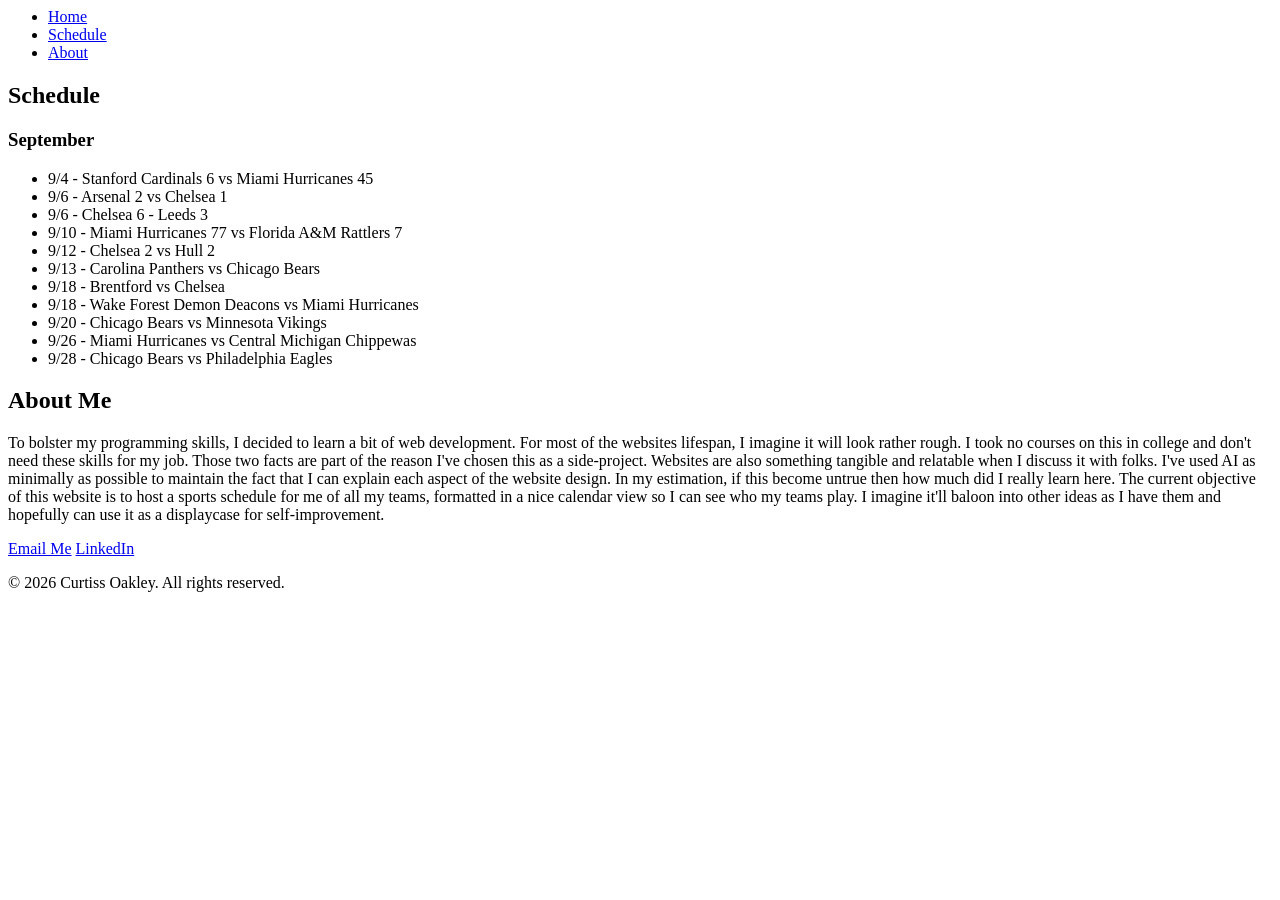
==== index.html @ 32f9baf7 "Refresh file structure to have page display properly" ====
<html lang="en">
  <!-- Want to create a calendar for my sports teams 
        - Maybe make a website that downloads your teams into a calendar file?-->
  <!-- https://fixturedownload.com/feed/json/nfl-2026 
       The above URL has a JSON of the live NFL season, might be good to leverage here
       Maybe also could use ESPN score API -->
  <head>
    <meta charset="utf-8" />
    <meta
      name="description"
      content="This website exist for me to mess around with web designs"
    />
    <meta name="viewport" content="width=devive=width, initial-scale=1.0" />
    
    <title>Curtiss Oakley</title>
    <nav>
      <ul>
        <li><a href="./index.html">Home</a></li>
        <li><a href="#schedule">Schedule</a></li>
        <li><a href="#about">About</a></li>
      </ul>
    </nav>
  </head>
  <body>
    <section id="schedule">
      <h2>Schedule</h2>
      <h3>September</h3>
      <ul>
        <li>9/4 - Stanford Cardinals 6 vs Miami Hurricanes 45</li>
        <li>9/6 - Arsenal 2 vs Chelsea 1</li>
        <li>9/6 - Chelsea 6 - Leeds 3</li>
        <li>9/10 -  Miami Hurricanes 77 vs Florida A&M Rattlers 7</li>
        <li>9/12 - Chelsea 2 vs Hull 2</li>
        <li>9/13 - Carolina Panthers vs Chicago Bears</li>
        <li>9/18 - Brentford vs Chelsea</li>
        <li>9/18 - Wake Forest Demon Deacons vs Miami Hurricanes</li>
        <li>9/20 - Chicago Bears vs Minnesota Vikings</li>
        <li>9/26 - Miami Hurricanes vs Central Michigan Chippewas</li>
        <li>9/28 - Chicago Bears vs Philadelphia Eagles</li>
      </ul>
    </section>
    <section id="about">
      <h2>About Me</h2>
      <p>
        To bolster my programming skills, I decided to learn a bit of web development. For most of the websites lifespan, I imagine it will look rather rough. I took no courses on this in college and don't need these skills for my job. Those two facts are part of the reason I've chosen this as a side-project. Websites are also something tangible and relatable when I discuss it with folks. I've used AI as minimally as possible to maintain the fact that I can explain each aspect of the website design. In my estimation, if this become untrue then how much did I really learn here. The current objective of this website is to host a sports schedule for me of all my teams, formatted in a nice calendar view so I can see who my teams play. I imagine it'll baloon into other ideas as I have them and hopefully can use it as a displaycase for self-improvement. 
      </p>
  </body>
  <footer>
    <a href="mailto:curtissoakley2301@gmail.com">Email Me</a>
    <a href="https://www.linkedin.com/in/curtiss-oakley-987b05199">LinkedIn</a>
    <p>&copy; 2026 Curtiss Oakley. All rights reserved.</p>
  </footer>
</html>
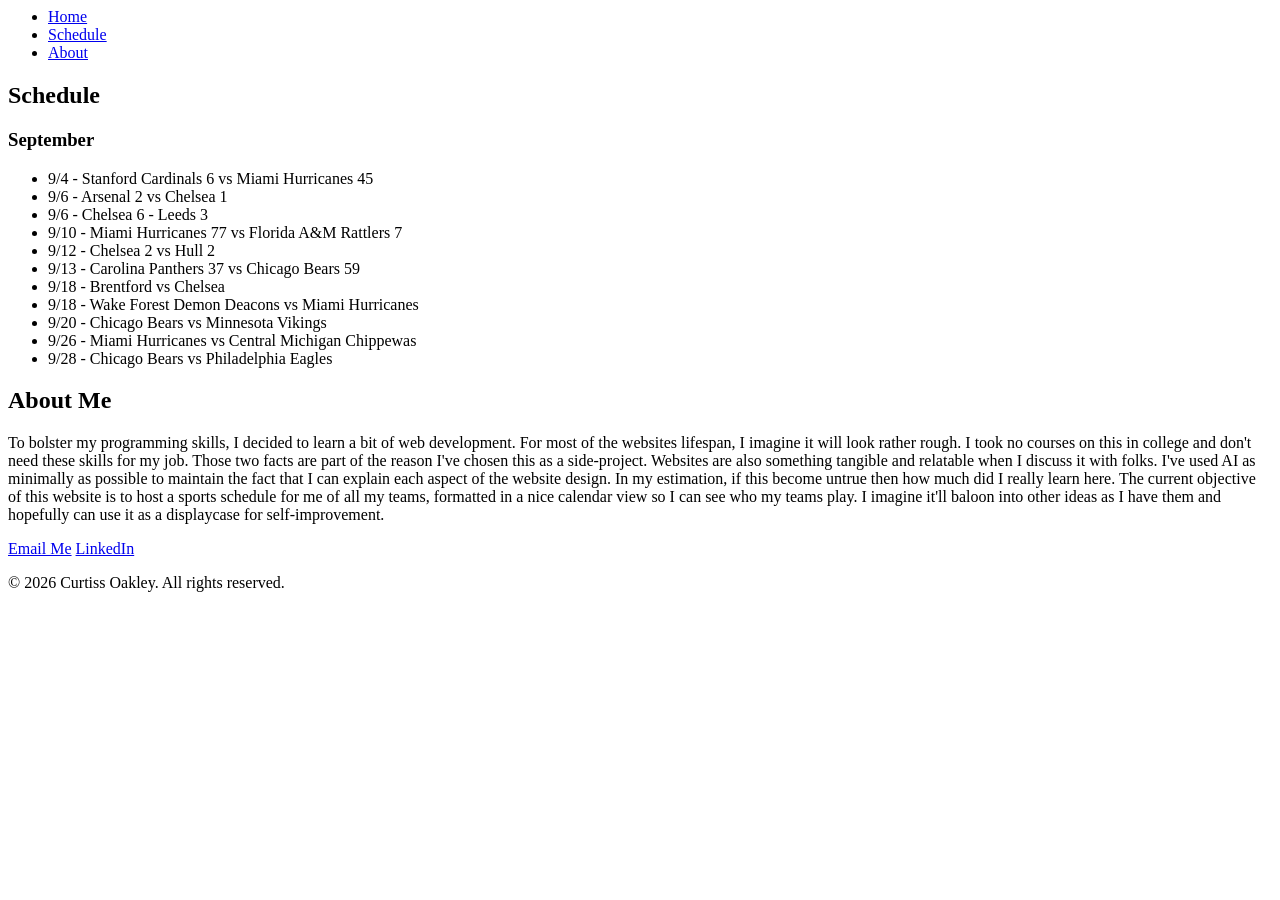
==== commit 353b1976: "Add CSS file and reference to it" ====
--- a/index.html
+++ b/index.html
@@ -6,6 +6,7 @@
        Maybe also could use ESPN score API -->
   <head>
     <meta charset="utf-8" />
+    <link rel="stylesheet" href=".\css\stylesheet.css" />
     <meta
       name="description"
       content="This website exist for me to mess around with web designs"
@@ -31,7 +32,7 @@
         <li>9/6 - Chelsea 6 - Leeds 3</li>
         <li>9/10 -  Miami Hurricanes 77 vs Florida A&M Rattlers 7</li>
         <li>9/12 - Chelsea 2 vs Hull 2</li>
-        <li>9/13 - Carolina Panthers vs Chicago Bears</li>
+        <li>9/13 - Carolina Panthers 37 vs Chicago Bears 59</li>
         <li>9/18 - Brentford vs Chelsea</li>
         <li>9/18 - Wake Forest Demon Deacons vs Miami Hurricanes</li>
         <li>9/20 - Chicago Bears vs Minnesota Vikings</li>
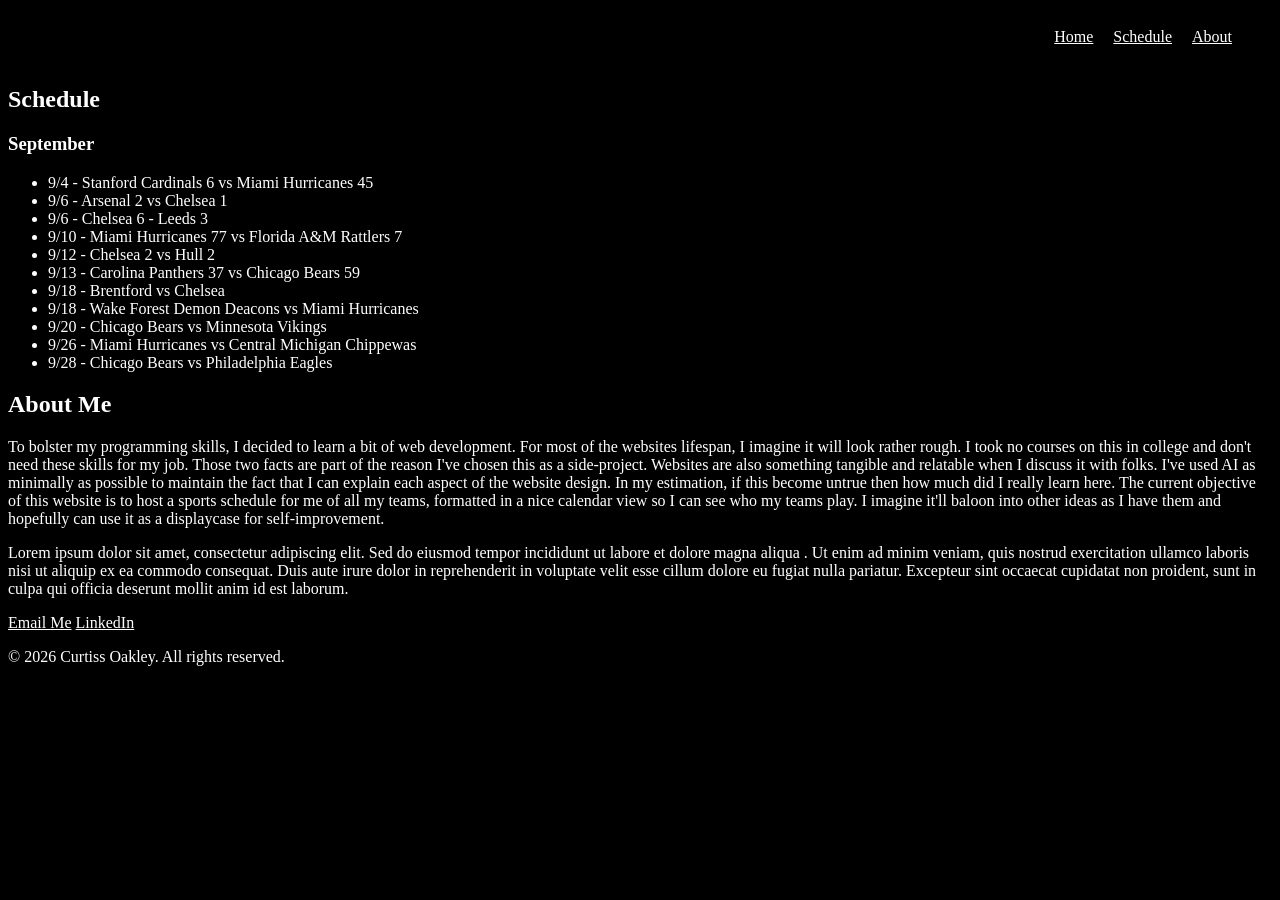
==== commit e2bb25a4: "Add CSS styling to nav bar" ====
--- a/index.html
+++ b/index.html
@@ -1,3 +1,4 @@
+<!DOCTYPE html>
 <html lang="en">
   <!-- Want to create a calendar for my sports teams 
         - Maybe make a website that downloads your teams into a calendar file?-->
@@ -5,24 +6,23 @@
        The above URL has a JSON of the live NFL season, might be good to leverage here
        Maybe also could use ESPN score API -->
   <head>
-    <meta charset="utf-8" />
-    <link rel="stylesheet" href=".\css\stylesheet.css" />
+    <meta charset="utf-8" >
+    <link rel="stylesheet" href=".\css\stylesheet.css">
     <meta
       name="description"
-      content="This website exist for me to mess around with web designs"
-    />
-    <meta name="viewport" content="width=devive=width, initial-scale=1.0" />
+      content="This website exist for me to mess around with web designs">
+    <meta name="viewport" content="width=devive=width, initial-scale=1.0">
     
     <title>Curtiss Oakley</title>
-    <nav>
-      <ul>
-        <li><a href="./index.html">Home</a></li>
-        <li><a href="#schedule">Schedule</a></li>
-        <li><a href="#about">About</a></li>
+  </head>
+  <body>
+    <nav id="nav">
+      <ul id="nav-list">
+        <li id="nav-item"><a href="./index.html">Home</a></li>
+        <li id="nav-item"><a href="#schedule">Schedule</a></li>
+        <li id="nav-item"><a href="#about">About</a></li>
       </ul>
     </nav>
-  </head>
-  <body>
     <section id="schedule">
       <h2>Schedule</h2>
       <h3>September</h3>
@@ -45,6 +45,9 @@
       <p>
         To bolster my programming skills, I decided to learn a bit of web development. For most of the websites lifespan, I imagine it will look rather rough. I took no courses on this in college and don't need these skills for my job. Those two facts are part of the reason I've chosen this as a side-project. Websites are also something tangible and relatable when I discuss it with folks. I've used AI as minimally as possible to maintain the fact that I can explain each aspect of the website design. In my estimation, if this become untrue then how much did I really learn here. The current objective of this website is to host a sports schedule for me of all my teams, formatted in a nice calendar view so I can see who my teams play. I imagine it'll baloon into other ideas as I have them and hopefully can use it as a displaycase for self-improvement. 
       </p>
+      <p>Lorem ipsum dolor sit amet, consectetur adipiscing elit. Sed do eiusmod tempor incididunt ut labore et dolore magna aliqua
+. Ut enim ad minim veniam, quis nostrud exercitation ullamco laboris nisi ut aliquip ex ea commodo consequat. Duis aute irure dolor in reprehenderit in voluptate velit esse cillum dolore eu fugiat nulla pariatur. Excepteur sint occaecat cupidatat non proident, sunt in culpa qui officia deserunt mollit anim id est laborum.</p>
+    </section>
   </body>
   <footer>
     <a href="mailto:curtissoakley2301@gmail.com">Email Me</a>
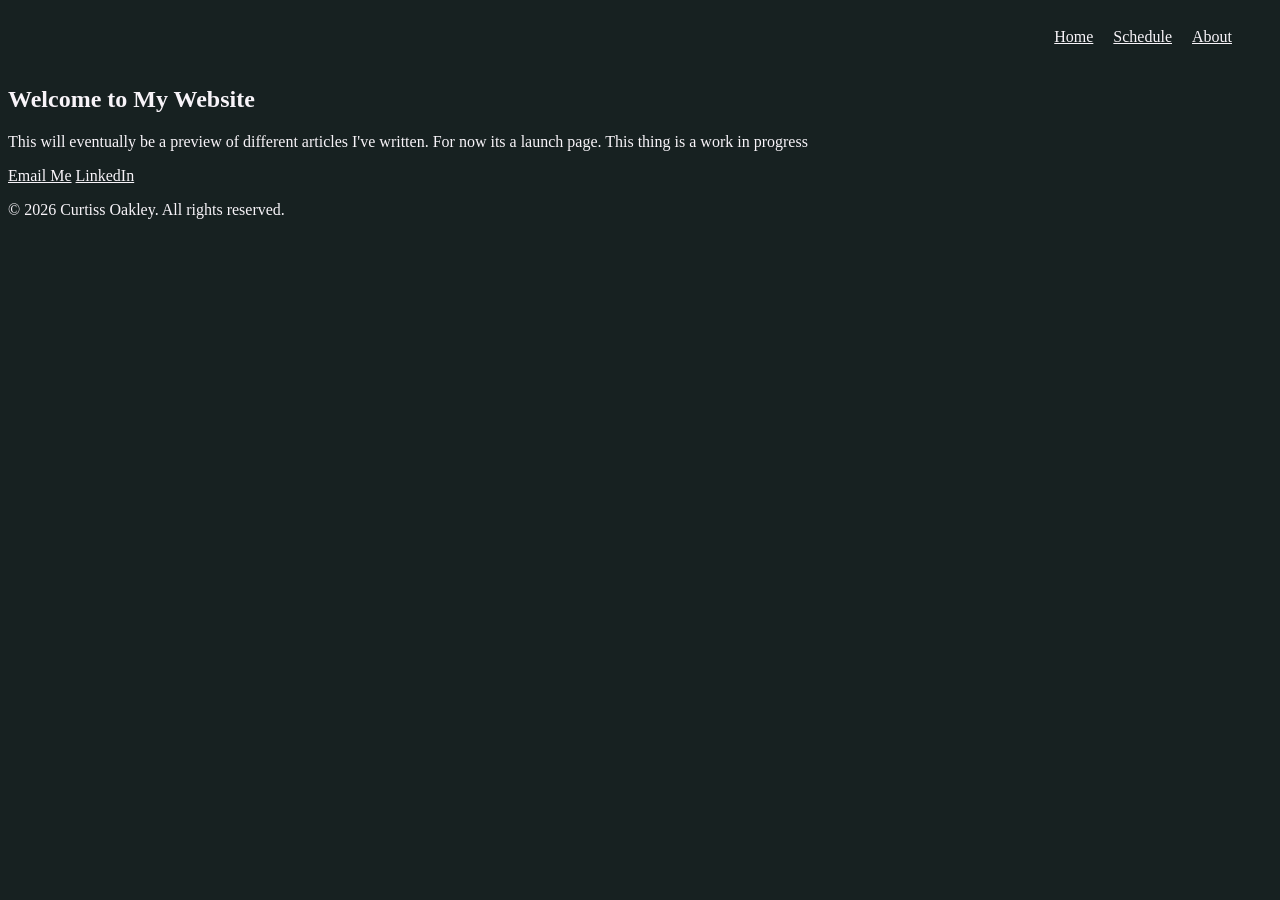
==== commit a3da705e: "Restructure + Add Color Palette" ====
--- a/index.html
+++ b/index.html
@@ -19,37 +19,17 @@
     <nav id="nav">
       <ul id="nav-list">
         <li id="nav-item"><a href="./index.html">Home</a></li>
-        <li id="nav-item"><a href="#schedule">Schedule</a></li>
-        <li id="nav-item"><a href="#about">About</a></li>
+        <li id="nav-item"><a href="./schedule/index.html">Schedule</a></li>
+        <li id="nav-item"><a href="./about/index.html">About</a></li>
       </ul>
     </nav>
-    <section id="schedule">
-      <h2>Schedule</h2>
-      <h3>September</h3>
-      <ul>
-        <li>9/4 - Stanford Cardinals 6 vs Miami Hurricanes 45</li>
-        <li>9/6 - Arsenal 2 vs Chelsea 1</li>
-        <li>9/6 - Chelsea 6 - Leeds 3</li>
-        <li>9/10 -  Miami Hurricanes 77 vs Florida A&M Rattlers 7</li>
-        <li>9/12 - Chelsea 2 vs Hull 2</li>
-        <li>9/13 - Carolina Panthers 37 vs Chicago Bears 59</li>
-        <li>9/18 - Brentford vs Chelsea</li>
-        <li>9/18 - Wake Forest Demon Deacons vs Miami Hurricanes</li>
-        <li>9/20 - Chicago Bears vs Minnesota Vikings</li>
-        <li>9/26 - Miami Hurricanes vs Central Michigan Chippewas</li>
-        <li>9/28 - Chicago Bears vs Philadelphia Eagles</li>
-      </ul>
-    </section>
-    <section id="about">
-      <h2>About Me</h2>
-      <p>
-        To bolster my programming skills, I decided to learn a bit of web development. For most of the websites lifespan, I imagine it will look rather rough. I took no courses on this in college and don't need these skills for my job. Those two facts are part of the reason I've chosen this as a side-project. Websites are also something tangible and relatable when I discuss it with folks. I've used AI as minimally as possible to maintain the fact that I can explain each aspect of the website design. In my estimation, if this become untrue then how much did I really learn here. The current objective of this website is to host a sports schedule for me of all my teams, formatted in a nice calendar view so I can see who my teams play. I imagine it'll baloon into other ideas as I have them and hopefully can use it as a displaycase for self-improvement. 
-      </p>
-      <p>Lorem ipsum dolor sit amet, consectetur adipiscing elit. Sed do eiusmod tempor incididunt ut labore et dolore magna aliqua
-. Ut enim ad minim veniam, quis nostrud exercitation ullamco laboris nisi ut aliquip ex ea commodo consequat. Duis aute irure dolor in reprehenderit in voluptate velit esse cillum dolore eu fugiat nulla pariatur. Excepteur sint occaecat cupidatat non proident, sunt in culpa qui officia deserunt mollit anim id est laborum.</p>
-    </section>
+  <section id="home">
+    <h2>Welcome to My Website</h2>
+    <p>This will eventually be a preview of different articles I've written. For now its a launch page. This thing is a work in progress</p>
+  </section>
+    
   </body>
-  <footer>
+  <footer id="contact">
     <a href="mailto:curtissoakley2301@gmail.com">Email Me</a>
     <a href="https://www.linkedin.com/in/curtiss-oakley-987b05199">LinkedIn</a>
     <p>&copy; 2026 Curtiss Oakley. All rights reserved.</p>
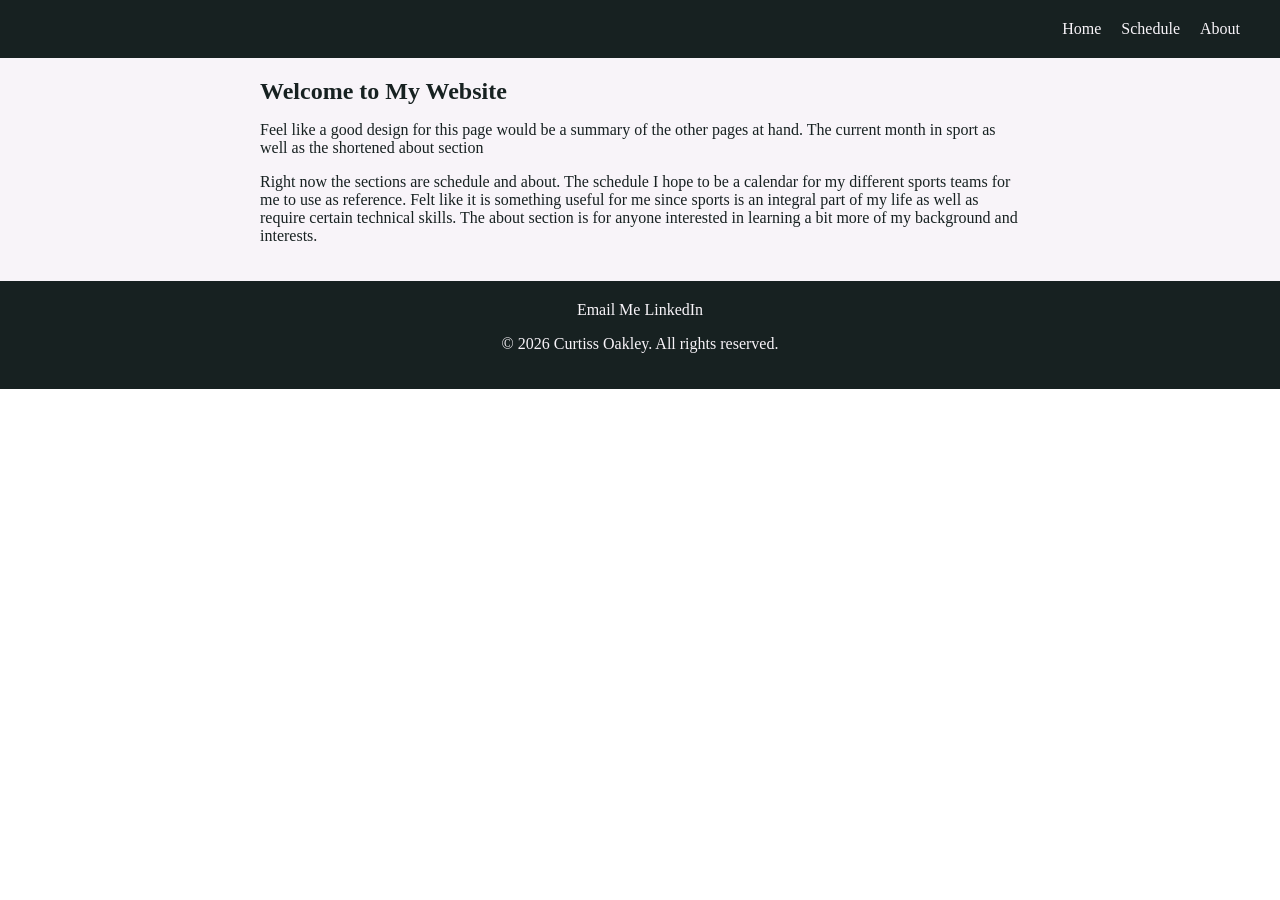
==== commit 9ffae725: "Update stylesheet" ====
--- a/index.html
+++ b/index.html
@@ -1,4 +1,4 @@
-<!DOCTYPE html>
+<!doctype html>
 <html lang="en">
   <!-- Want to create a calendar for my sports teams 
         - Maybe make a website that downloads your teams into a calendar file?-->
@@ -6,32 +6,48 @@
        The above URL has a JSON of the live NFL season, might be good to leverage here
        Maybe also could use ESPN score API -->
   <head>
-    <meta charset="utf-8" >
-    <link rel="stylesheet" href=".\css\stylesheet.css">
+    <meta charset="utf-8" />
+    <link rel="stylesheet" href=".\css\stylesheet.css" />
     <meta
       name="description"
-      content="This website exist for me to mess around with web designs">
-    <meta name="viewport" content="width=devive=width, initial-scale=1.0">
-    
-    <title>Curtiss Oakley</title>
+      content="This website exist for me to mess around with web designs"
+    />
+    <meta name="viewport" content="width=devive=width, initial-scale=1.0" />
+
+    <title>Curtiss Oakley | Home</title>
   </head>
   <body>
-    <nav id="nav">
+    <nav class="bg-dark">
       <ul id="nav-list">
-        <li id="nav-item"><a href="./index.html">Home</a></li>
-        <li id="nav-item"><a href="./schedule/index.html">Schedule</a></li>
-        <li id="nav-item"><a href="./about/index.html">About</a></li>
+        <li><a class="nav-item" href="./index.html">Home</a></li>
+        <li><a class="nav-item" href="./schedule/index.html">Schedule</a></li>
+        <li><a class="nav-item" href="./about/index.html">About</a></li>
       </ul>
     </nav>
-  <section id="home">
-    <h2>Welcome to My Website</h2>
-    <p>This will eventually be a preview of different articles I've written. For now its a launch page. This thing is a work in progress</p>
-  </section>
-    
+    <section class="bg-light">
+      <div class="content-wrapper">
+        <h2>Welcome to My Website</h2>
+        <p>
+          Feel like a good design for this page would be a summary of the other
+          pages at hand. The current month in sport as well as the shortened
+          about section
+        </p>
+        <p>
+          Right now the sections are schedule and about. The schedule I hope to
+          be a calendar for my different sports teams for me to use as
+          reference. Felt like it is something useful for me since sports is an
+          integral part of my life as well as require certain technical skills.
+          The about section is for anyone interested in learning a bit more of
+          my background and interests.
+        </p>
+      </div>
+    </section>
+    <footer id="contact" class="bg-dark">
+      <a href="mailto:curtissoakley2301@gmail.com">Email Me</a>
+      <a href="https://www.linkedin.com/in/curtiss-oakley-987b05199"
+        >LinkedIn</a
+      >
+      <p>&copy; 2026 Curtiss Oakley. All rights reserved.</p>
+    </footer>
   </body>
-  <footer id="contact">
-    <a href="mailto:curtissoakley2301@gmail.com">Email Me</a>
-    <a href="https://www.linkedin.com/in/curtiss-oakley-987b05199">LinkedIn</a>
-    <p>&copy; 2026 Curtiss Oakley. All rights reserved.</p>
-  </footer>
 </html>
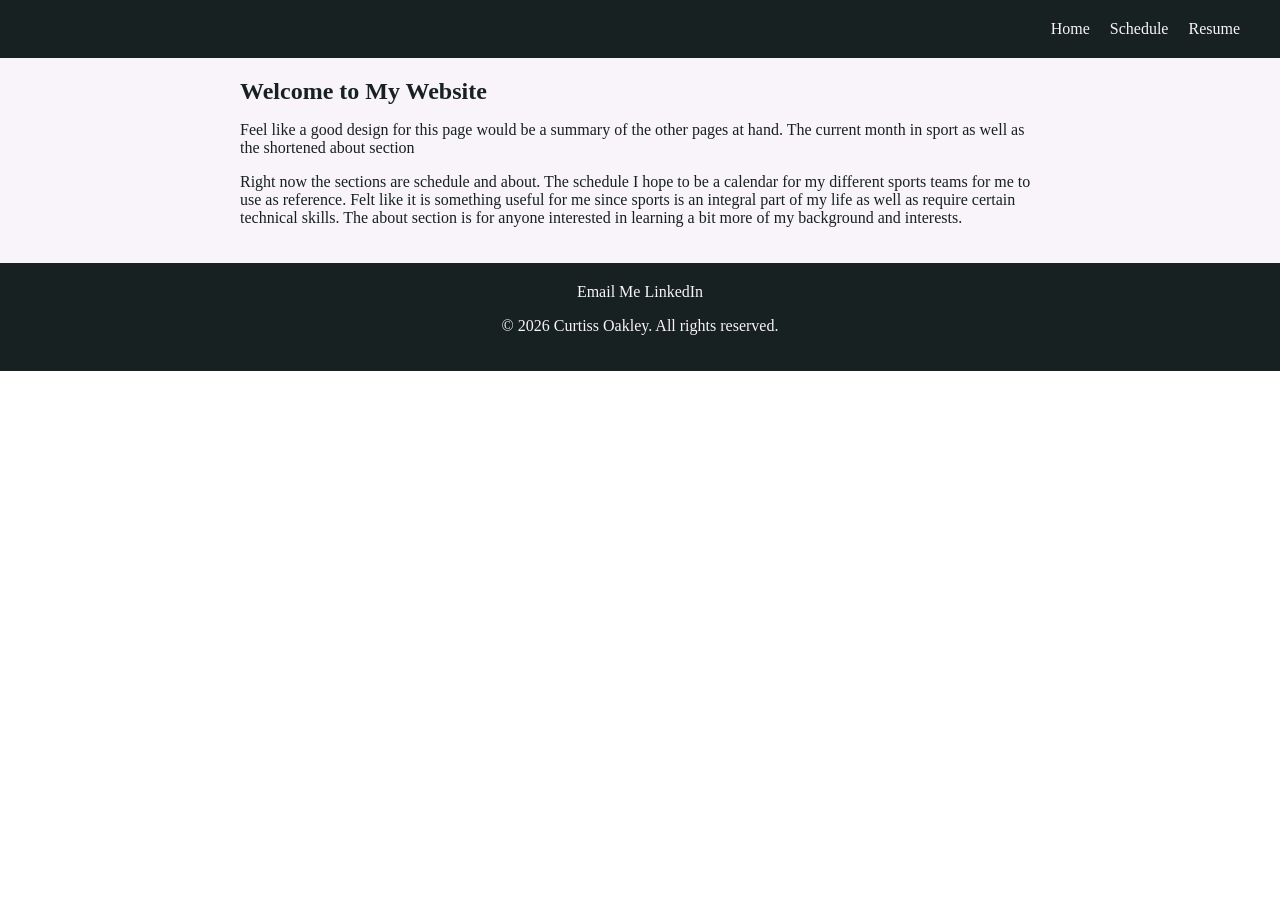
==== commit c47dc7de: "Changed about me to be resume and gave basic layout" ====
--- a/index.html
+++ b/index.html
@@ -21,7 +21,7 @@
       <ul id="nav-list">
         <li><a class="nav-item" href="./index.html">Home</a></li>
         <li><a class="nav-item" href="./schedule/index.html">Schedule</a></li>
-        <li><a class="nav-item" href="./about/index.html">About</a></li>
+        <li><a class="nav-item" href="./resume/index.html">Resume</a></li>
       </ul>
     </nav>
     <section class="bg-light">
@@ -44,9 +44,7 @@
     </section>
     <footer id="contact" class="bg-dark">
       <a href="mailto:curtissoakley2301@gmail.com">Email Me</a>
-      <a href="https://www.linkedin.com/in/curtiss-oakley-987b05199"
-        >LinkedIn</a
-      >
+      <a href="https://www.linkedin.com/in/curtiss-oakley-987b05199">LinkedIn</a>
       <p>&copy; 2026 Curtiss Oakley. All rights reserved.</p>
     </footer>
   </body>
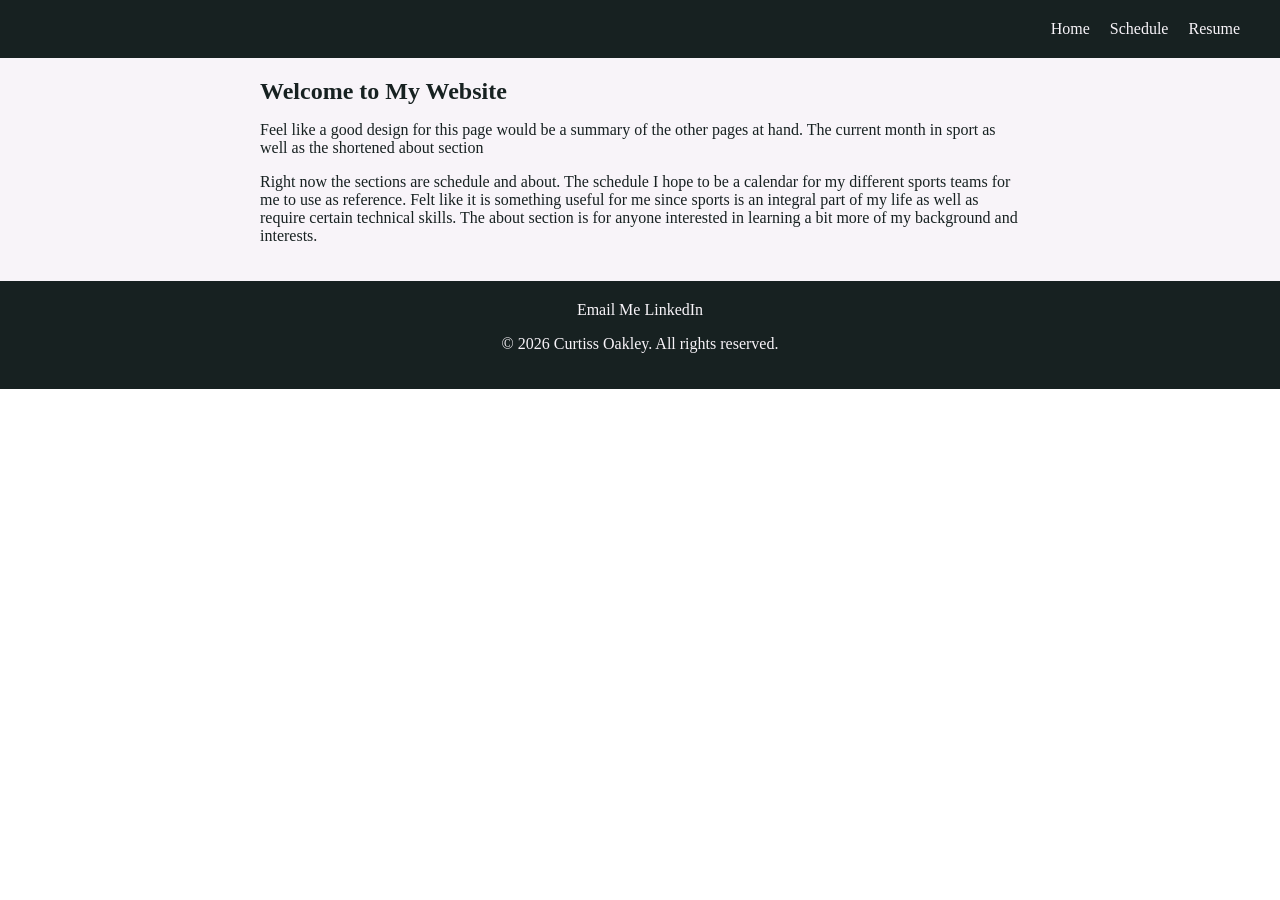
==== commit 89f752ce: "Reformat resume page" ====
--- a/index.html
+++ b/index.html
@@ -18,33 +18,29 @@
   </head>
   <body>
     <nav class="bg-dark">
-      <ul id="nav-list">
-        <li><a class="nav-item" href="./index.html">Home</a></li>
-        <li><a class="nav-item" href="./schedule/index.html">Schedule</a></li>
-        <li><a class="nav-item" href="./resume/index.html">Resume</a></li>
+      <ul class="nav-list">
+        <li><a id="nav-item" href="./index.html">Home</a></li>
+        <li><a id="nav-item" href="./schedule/index.html">Schedule</a></li>
+        <li><a id="nav-item" href="./resume/index.html">Resume</a></li>
       </ul>
     </nav>
     <section class="bg-light">
       <div class="content-wrapper">
         <h2>Welcome to My Website</h2>
         <p>
-          Feel like a good design for this page would be a summary of the other
-          pages at hand. The current month in sport as well as the shortened
-          about section
+          Feel like a good design for this page would be a summary of the other pages at hand. The current month in sport as well as the shortened about section
         </p>
         <p>
-          Right now the sections are schedule and about. The schedule I hope to
-          be a calendar for my different sports teams for me to use as
-          reference. Felt like it is something useful for me since sports is an
-          integral part of my life as well as require certain technical skills.
-          The about section is for anyone interested in learning a bit more of
-          my background and interests.
+          Right now the sections are schedule and about. The schedule I hope to be a calendar for my different sports teams for me to use as
+          reference. Felt like it is something useful for me since sports is an integral part of my life as well as require certain technical skills. The about section is for anyone interested in learning a bit more of my background and interests.
         </p>
       </div>
     </section>
     <footer id="contact" class="bg-dark">
       <a href="mailto:curtissoakley2301@gmail.com">Email Me</a>
-      <a href="https://www.linkedin.com/in/curtiss-oakley-987b05199">LinkedIn</a>
+      <a href="https://www.linkedin.com/in/curtiss-oakley-987b05199"
+        >LinkedIn</a
+      >
       <p>&copy; 2026 Curtiss Oakley. All rights reserved.</p>
     </footer>
   </body>
